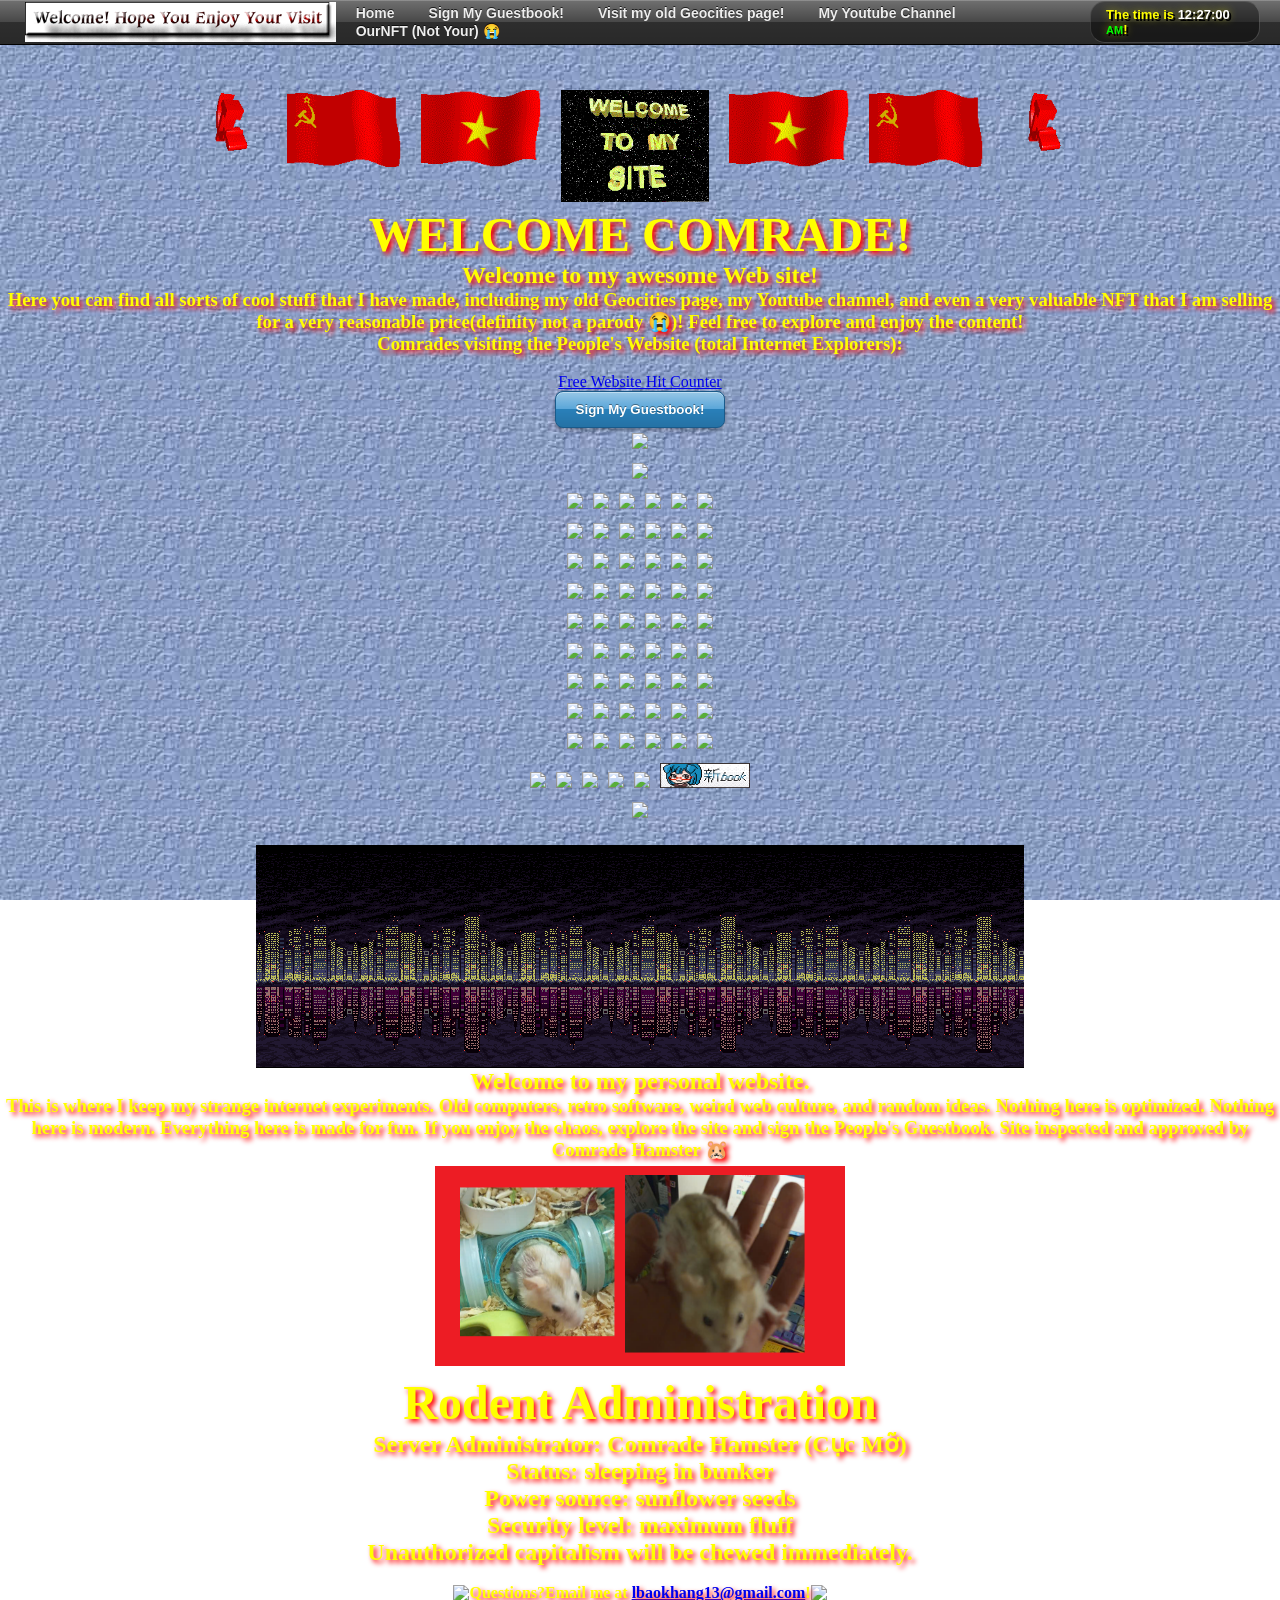
==== index.html @ 97dfca0b "Version 7.0" ====
<!doctype html>
<html lang="vi">
  <head>
    <meta charset="UTF-8" />
    <meta name="viewport" content="width=device-width, initial-scale=1.0" />
    <title>My Website!</title>
    <link rel="icon" href="favicon.ico" type="image/x-icon" />
    <link rel="shortcut icon" href="favicon.ico" type="image/x-icon" />
    <link rel="stylesheet" href="css/style.css" />
    <script src="css/script.js"></script>
  </head>

  <style>
    body {
      background-image: url("img/0000201-tile.jpg");
      background-repeat: repeat;
      background-attachment: fixed;
    }
  </style>
  <body>
    <header class="top-bar">
      <div class="logo">
        <img
          src="img/7MF2DEXI4TKCMVJL2MZNQSOT2VTOUU3M.gif"
          alt="Welcome to my site!"
          style="height: 40px; vertical-align: middle"
        />
      </div>

      <nav>
        <ul class="nav-list">
          <li><a href="#" class="nav-link">Home</a></li>
          <li><a href="website/guestbook.html" class="nav-link">Sign My Guestbook!</a></li>
          <li>
            <a href="https://kahng2000.neocities.org/" class="nav-link"
              >Visit my old Geocities page!</a
            >
          </li>
          <li><a href="#" class="nav-link">My Youtube Channel</a></li>
          <li>
            <a href="website/nft.html" class="nav-link">OurNFT (Not Your) 😭</a>
          </li>
        </ul>
      </nav>

      <div class="vintage-clock-container">
        The time is <span id="clock-text">00:00:00</span>!
      </div>
    </header>

    <div class="container">
      <img src="img/42DJYRD6DV3SHMJSWVEZPCYV6QBXU5A6.gif" height="63" />
      <img src="img/2Z6R5OS7DQG4C3SEJUNLKZTHROOJOEUG.gif" height="77" />
      <img src="img/gloriousvietnamflag.gif" height="77" />
      <img src="img/LXDXDHVBWF7RJHKIFJ5MXWZRMIZUZ47W.gif" height="112" />
      <img src="img/gloriousvietnamflag.gif" height="77" />
      <img src="img/2Z6R5OS7DQG4C3SEJUNLKZTHROOJOEUG.gif" height="77" />
      <img src="img/42DJYRD6DV3SHMJSWVEZPCYV6QBXU5A6.gif" height="63" />

      <br />
    </div>
    <center><h1 class="title">WELCOME COMRADE!</h1></center>
    <center>
      <h2>Welcome to my awesome Web site!</h2>
      <h3>
        Here you can find all sorts of cool stuff that I have made, including my
        old Geocities page, my Youtube channel, and even a very valuable NFT
        that I am selling for a very reasonable price(definity not a parody 😭)!
        Feel free to explore and enjoy the content!
      </h3>
      <div>
        <h3>
          Comrades visiting the People's Website (total Internet Explorers):
        </h3>
        <script
          type="text/javascript"
          src="https://counter.websiteout.com/js/22/9/0/0"
        ></script>
        <br />
        <a
          href="https://www.websiteout.net/counter.php"
          title="Free Website Hit Counter"
          >Free Website Hit Counter</a><br>
        <button class="glossy-button" onclick="location.href='website/guestbook.html'">Sign My Guestbook!</button>
      </div>
      <img src="https://michaelmjd.neocities.org/images/37.gif" /><br />
      <img
        src="https://michaelmjd.neocities.org/images/barraconstruction.gif"
      />

      <h3></h3>

      <img src="https://michaelmjd.neocities.org/images/98plusani.gif" /><img
        src="https://michaelmjd.neocities.org/images/0.gif"
      /><img
        src="https://michaelmjd.neocities.org/images/1001ffbutton.gif"
      /><img
        src="https://michaelmjd.neocities.org/images/1001freenewfontsbutton.gif"
      /><img src="https://michaelmjd.neocities.org/images/addchannel.gif" /><img
        src="https://michaelmjd.neocities.org/images/98plusani.gif"
      />

      <h3></h3>
      <img src="https://michaelmjd.neocities.org/images/button-7.gif" /><img
        src="https://michaelmjd.neocities.org/images/classic_compatible.gif"
      /><img
        src="https://michaelmjd.neocities.org/images/debian-powered.gif"
      /><img src="https://michaelmjd.neocities.org/images/ie_anim.gif" /><img
        src="https://michaelmjd.neocities.org/images/DesignedByMacintosh.gif"
      /><img src="https://michaelmjd.neocities.org/images/geocities_mirr.gif" />

      <h3></h3>

      <img src="https://michaelmjd.neocities.org/images/notepad2.gif" /><img
        src="https://michaelmjd.neocities.org/images/click_here.gif"
      /><img
        src="https://michaelmjd.neocities.org/images/clickhere_blue.gif"
      /><img
        src="https://michaelmjd.neocities.org/images/clickhere_red.gif"
      /><img src="https://michaelmjd.neocities.org/images/netscape2.gif" /><img
        src="https://michaelmjd.neocities.org/images/comdex4.gif"
      />
      <h3></h3>

      <img src="https://michaelmjd.neocities.org/images/comdex4.gif" /><img
        src="https://michaelmjd.neocities.org/images/getwmp7.gif"
      /><img src="https://michaelmjd.neocities.org/images/dell_88x31.gif" /><img
        src="https://michaelmjd.neocities.org/images/hotmail3.gif"
      /><img src="https://michaelmjd.neocities.org/images/ie_anim.gif" /><img
        src="https://michaelmjd.neocities.org/images/macos_mov.gif"
      />

      <h3></h3>

      <img src="https://michaelmjd.neocities.org/images/internet_now.gif" /><img
        src="https://michaelmjd.neocities.org/images/macintoshwks.gif"
      /><img src="https://michaelmjd.neocities.org/images/macos_mov.gif" /><img
        src="https://michaelmjd.neocities.org/images/macmade-blkwtbrdrspin.gif"
      /><img
        src="https://michaelmjd.neocities.org/images/macmade-blkwtbrdrspin.gif"
      /><img src="https://michaelmjd.neocities.org/images/macos_mov.gif" />

      <h3></h3>

      <img src="https://michaelmjd.neocities.org/images/98plusani.gif" /><img
        src="https://michaelmjd.neocities.org/images/0.gif"
      /><img
        src="https://michaelmjd.neocities.org/images/1001ffbutton.gif"
      /><img
        src="https://michaelmjd.neocities.org/images/1001freenewfontsbutton.gif"
      /><img src="https://michaelmjd.neocities.org/images/addchannel.gif" /><img
        src="https://michaelmjd.neocities.org/images/98plusani.gif"
      />

      <h3></h3>
      <img src="https://michaelmjd.neocities.org/images/button-7.gif" /><img
        src="https://michaelmjd.neocities.org/images/classic_compatible.gif"
      /><img
        src="https://michaelmjd.neocities.org/images/debian-powered.gif"
      /><img src="https://michaelmjd.neocities.org/images/ie_anim.gif" /><img
        src="https://michaelmjd.neocities.org/images/DesignedByMacintosh.gif"
      /><img src="https://michaelmjd.neocities.org/images/geocities_mirr.gif" />

      <h3></h3>

      <img src="https://michaelmjd.neocities.org/images/notepad2.gif" /><img
        src="https://michaelmjd.neocities.org/images/click_here.gif"
      /><img
        src="https://michaelmjd.neocities.org/images/clickhere_blue.gif"
      /><img
        src="https://michaelmjd.neocities.org/images/clickhere_red.gif"
      /><img src="https://michaelmjd.neocities.org/images/netscape2.gif" /><img
        src="https://michaelmjd.neocities.org/images/comdex4.gif"
      />
      <h3></h3>

      <img src="https://michaelmjd.neocities.org/images/comdex4.gif" /><img
        src="https://michaelmjd.neocities.org/images/getwmp7.gif"
      /><img src="https://michaelmjd.neocities.org/images/dell_88x31.gif" /><img
        src="https://michaelmjd.neocities.org/images/hotmail3.gif"
      /><img src="https://michaelmjd.neocities.org/images/ie_anim.gif" /><img
        src="https://michaelmjd.neocities.org/images/macos_mov.gif"
      />

      <h3></h3>

      <img src="https://michaelmjd.neocities.org/images/internet_now.gif" /><img
        src="https://michaelmjd.neocities.org/images/macintoshwks.gif"
      /><img src="https://michaelmjd.neocities.org/images/macos_mov.gif" /><img
        src="https://michaelmjd.neocities.org/images/macmade-blkwtbrdrspin.gif"
      /><img
        src="https://michaelmjd.neocities.org/images/macmade-blkwtbrdrspin.gif"
      /><button onclick="window.open('https://atabook.org','_blank')" style="border:none;background:none;cursor:pointer;">
        <img src="img/capitalistservicebutton.gif" height="25" style="width:90px">
        </button>

      <h3></h3>

      <img
        src="https://michaelmjd.neocities.org/images/barraconstruction.gif"
      />
      <br />
      <table
        cellspacing="0"
        cellpadding="0"
        border="0"
        style="border-collapse: collapse"
      >
        <tr>
          <td style="padding: 0; margin: 0">
            <img
              src="img/K3QC5HKUYNGPBM2EIMEC6SLC6SHSWGFV.gif"
              style="
                margin: 0;
                padding: 0;
                border: 0;
                vertical-align: bottom;
                display: block;
              "
            />
          </td>
          <td style="padding: 0; margin: 0">
            <img
              src="img/K3QC5HKUYNGPBM2EIMEC6SLC6SHSWGFV.gif"
              style="
                margin: 0;
                padding: 0;
                border: 0;
                vertical-align: bottom;
                display: block;
              "
            />
          </td>
          <td style="padding: 0; margin: 0">
            <img
              src="img/K3QC5HKUYNGPBM2EIMEC6SLC6SHSWGFV.gif"
              style="
                margin: 0;
                padding: 0;
                border: 0;
                vertical-align: bottom;
                display: block;
              "
            />
          </td>
          <br />
        </tr>
      </table>

      <h2>Welcome to my personal website.</h2>
      <h3>

        This is where I keep my strange internet experiments.
        Old computers, retro software, weird web culture, and random ideas.

        Nothing here is optimized.
        Nothing here is modern.
        Everything here is made for fun.

        If you enjoy the chaos, explore the site and sign the People's Guestbook.

        Site inspected and approved by Comrade Hamster 🐹</h3>
        
        <img src="img/hamster.png" height="200" />

        <h1> Rodent Administration</h1>

        <h2>
        Server Administrator: Comrade Hamster (Cục Mỡ)
        </h2>

        <h2>
        Status: sleeping in bunker<br>
        Power source: sunflower seeds<br>
        Security level: maximum fluff
        </h2>

        <h2>
        Unauthorized capitalism will be chewed immediately.
        </h2>
      <table
        cellspacing="0"
        cellpadding="0"
        border="0"
        style="border-collapse: collapse"
      >
        <tr>
          <td style="padding: 0; margin: 0">
            <img
              src="https://michaelmjd.neocities.org/images/2.gif"
              style="
                margin: 0;
                padding: 0;
                border: 0;
                vertical-align: bottom;
                display: block;
              "
            />
          </td>
          <td style="padding: 0; margin: 0">
            <h4
              style="
                margin: 0;
                padding: 0;
                border: 0;
                vertical-align: bottom;
                display: block;
              "
            >
              Questions?Email me at
              <a href="mailto:lbaokhang13@gmail.com">lbaokhang13@gmail.com</a>!
            </h4>
          </td>
          <td style="padding: 0; margin: 0">
            <img
              src="https://michaelmjd.neocities.org/images/2.gif"
              style="
                margin: 0;
                padding: 0;
                border: 0;
                vertical-align: bottom;
                display: block;
              "
            />
          </td>
          <br />
        </tr>
      </table>
    </center>
  </body>
</html>
---- css/style.css ----
* {
  margin: 0;
  padding: 0;
  box-sizing: border-box;
}

ul {
  list-style: none;
}

li {
  display: inline-block; 
}
.top-bar {
  display: flex;
  justify-content: space-between; /* Đẩy Logo sang trái, cụm menu + đồng hồ + nút sang phải */
  align-items: center;
  padding: 0 20px;

  background-color: #333;
  

  background-image: linear-gradient(
    to bottom, 
    rgba(255, 255, 255, 0.3) 0%,  
    rgba(255, 255, 255, 0.1) 50%, 
    rgba(0, 0, 0, 0.1) 50%,       
    rgba(0, 0, 0, 0.2) 100%
  );

  border-bottom: 1px solid #000;
  box-shadow: inset 0 1px 0 rgba(255, 255, 255, 0.2); 
  
  height: 45px;
  display: flex;
  align-items: center;
  padding: 0 20px;
}

.nav-link {
  color: #eee;
  text-decoration: none;
  font-family: "Helvetica Neue", Helvetica, Arial, sans-serif;
  font-size: 14px;
  font-weight: bold;
  padding: 0 15px;

  text-shadow: 0 -1px 0 rgba(0, 0, 0, 0.7); 
}


.nav-link:hover {
  background: rgba(255, 255, 255, 0.1);
  border-radius: 4px;
  color: #fff;
}
.nav-right-group {
  display: flex;
  align-items: center;
  gap: 20px; /* Khoảng cách giữa menu, đồng hồ và nút */
}
.logo-text {
  color: #ffffff;
  text-decoration: none;
  font-family: "Trebuchet MS", Helvetica, sans-serif; 
  font-size: 20px; 
  font-weight: bold;
  padding: 0 20px;
  

  text-shadow: 0 1px 2px rgba(0, 0, 0, 0.8), 0 0 5px rgba(255, 255, 255, 0.2);

  display: flex;
  align-items: center;
}



/* Button */

.glossy-button {

  background-color: #2e8ece;
  

  background-image: linear-gradient(
    to bottom, 
    rgba(255, 255, 255, 0.5) 0%,  
    rgba(255, 255, 255, 0.2) 50%, 
    rgba(0, 0, 0, 0.1) 50%,       
    rgba(0, 0, 0, 0.2) 100%        
  );


  border-radius: 8px;
  border: 1px solid #1a5a8a;
  

  box-shadow: 
    inset 0 1px 0 rgba(255, 255, 255, 0.4), 
    0 2px 4px rgba(0, 0, 0, 0.3);           


  color: white;
  font-weight: bold;
  text-shadow: 0 -1px 0 rgba(0, 0, 0, 0.4); 
  padding: 10px 20px;
  cursor: pointer;
}

.glossy-button:hover {
  background-color: #3ca0e6;
  filter: brightness(1.1);
}



.vintage-clock-container {
  color: #ffff00; 
  font-family: Verdana, Geneva, sans-serif;
  font-size: 13px;
  font-weight: bold;
  padding: 5px 15px;
  
 
  text-shadow: 2px 2px 0px #000, 0 0 8px rgba(255, 255, 0, 0.6);
  
  background: rgba(0, 0, 0, 0.4);
  border-radius: 15px; 
  border: 1px inset rgba(255, 255, 255, 0.2);
  display: inline-block;
}

#clock-text {
  color: #ffffff; 
}



/* Welcome to my site text */

.container {
    margin-top: 40px;
    display: flex;
    flex-wrap: wrap;
    justify-content: center;
    gap: 10px;
}

img {
    display: inline-block;
    margin: 5px;
}

h1 {
    font-size: 48px;
    color: yellow;
    text-shadow: 3px 3px 5px red;
}

h2, h3, h4, h5, h6 {
  color: yellow;
  text-shadow: 3px 3px 5px red;
}

p {
  color: #ffd800;
  text-shadow: 1px 1px 0 #ff0000;
  font-size: 14px;
  line-height: 1.5;
}
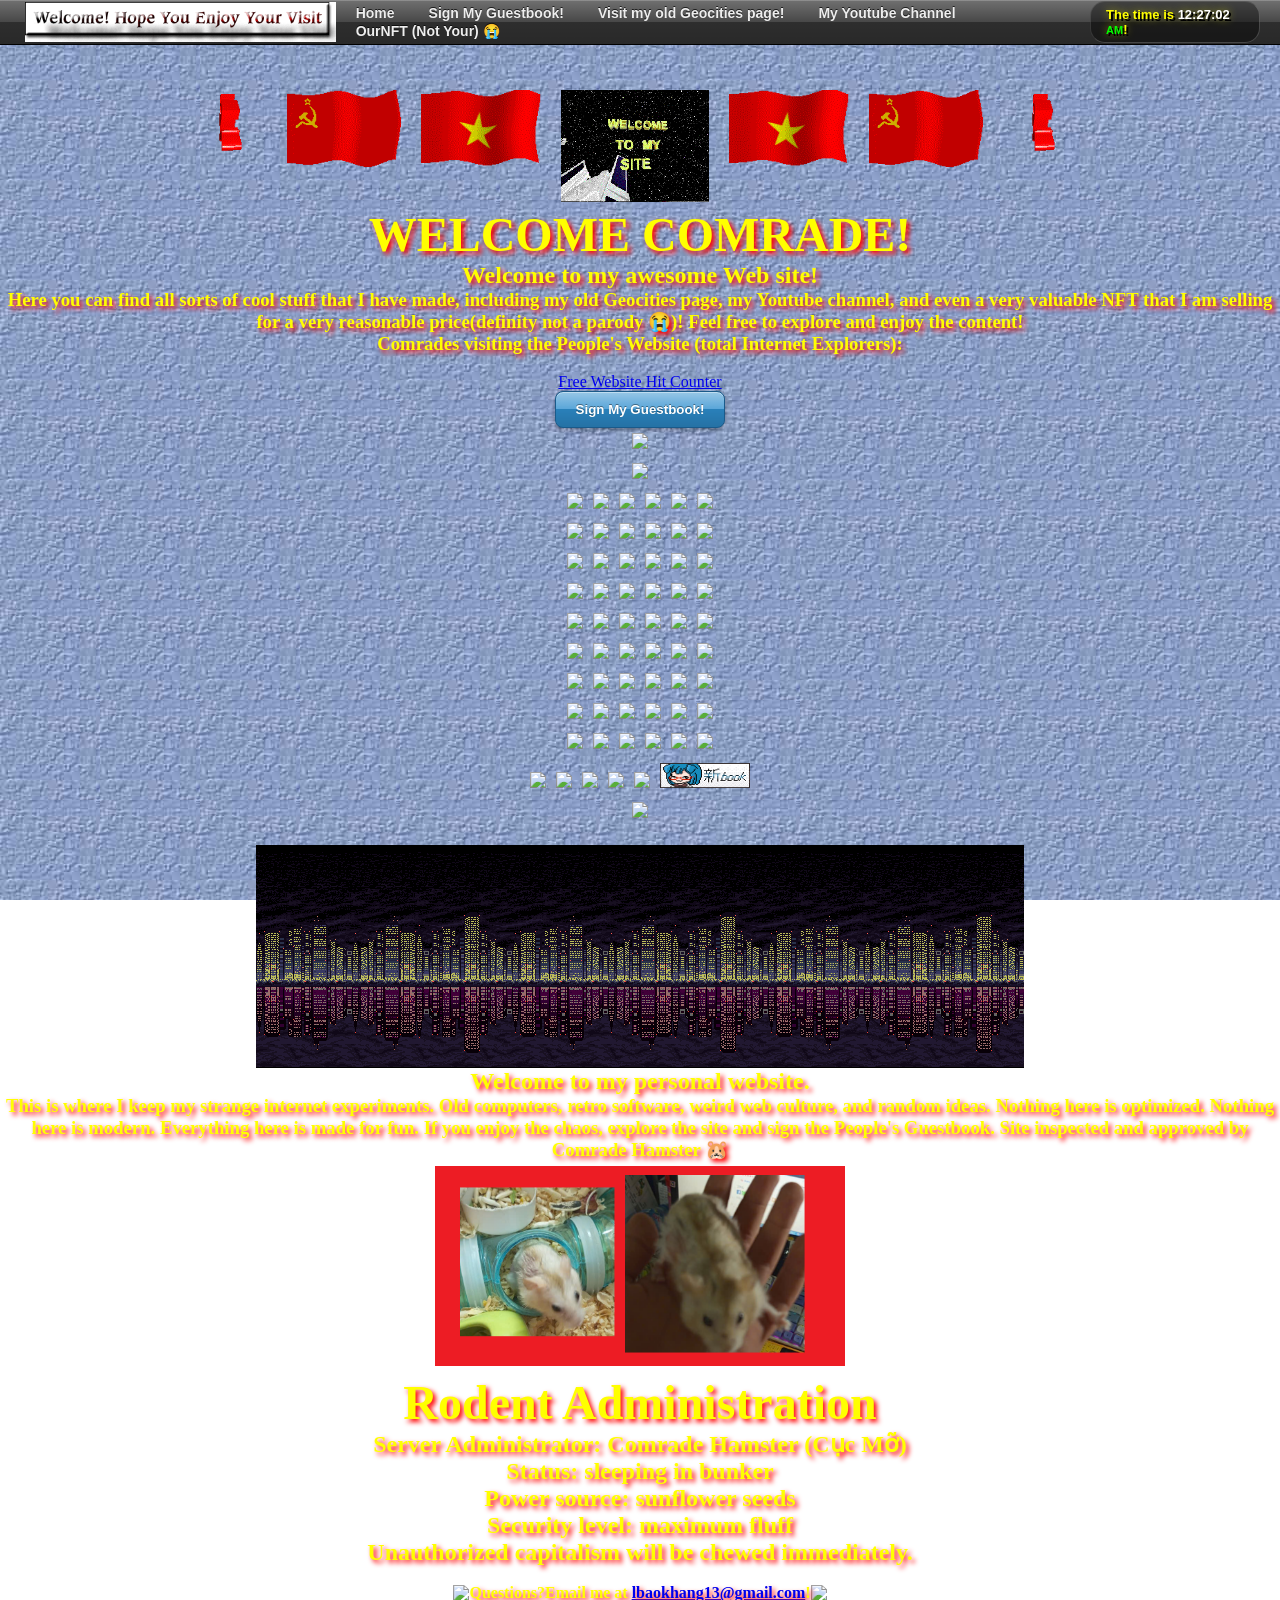
==== commit 2e26cb0a: "Version 8.0" ====
--- a/index.html
+++ b/index.html
@@ -36,7 +36,7 @@
               >Visit my old Geocities page!</a
             >
           </li>
-          <li><a href="#" class="nav-link">My Youtube Channel</a></li>
+          <li><a href="website/youtube.html" class="nav-link">My Youtube Channel</a></li>
           <li>
             <a href="website/nft.html" class="nav-link">OurNFT (Not Your) 😭</a>
           </li>
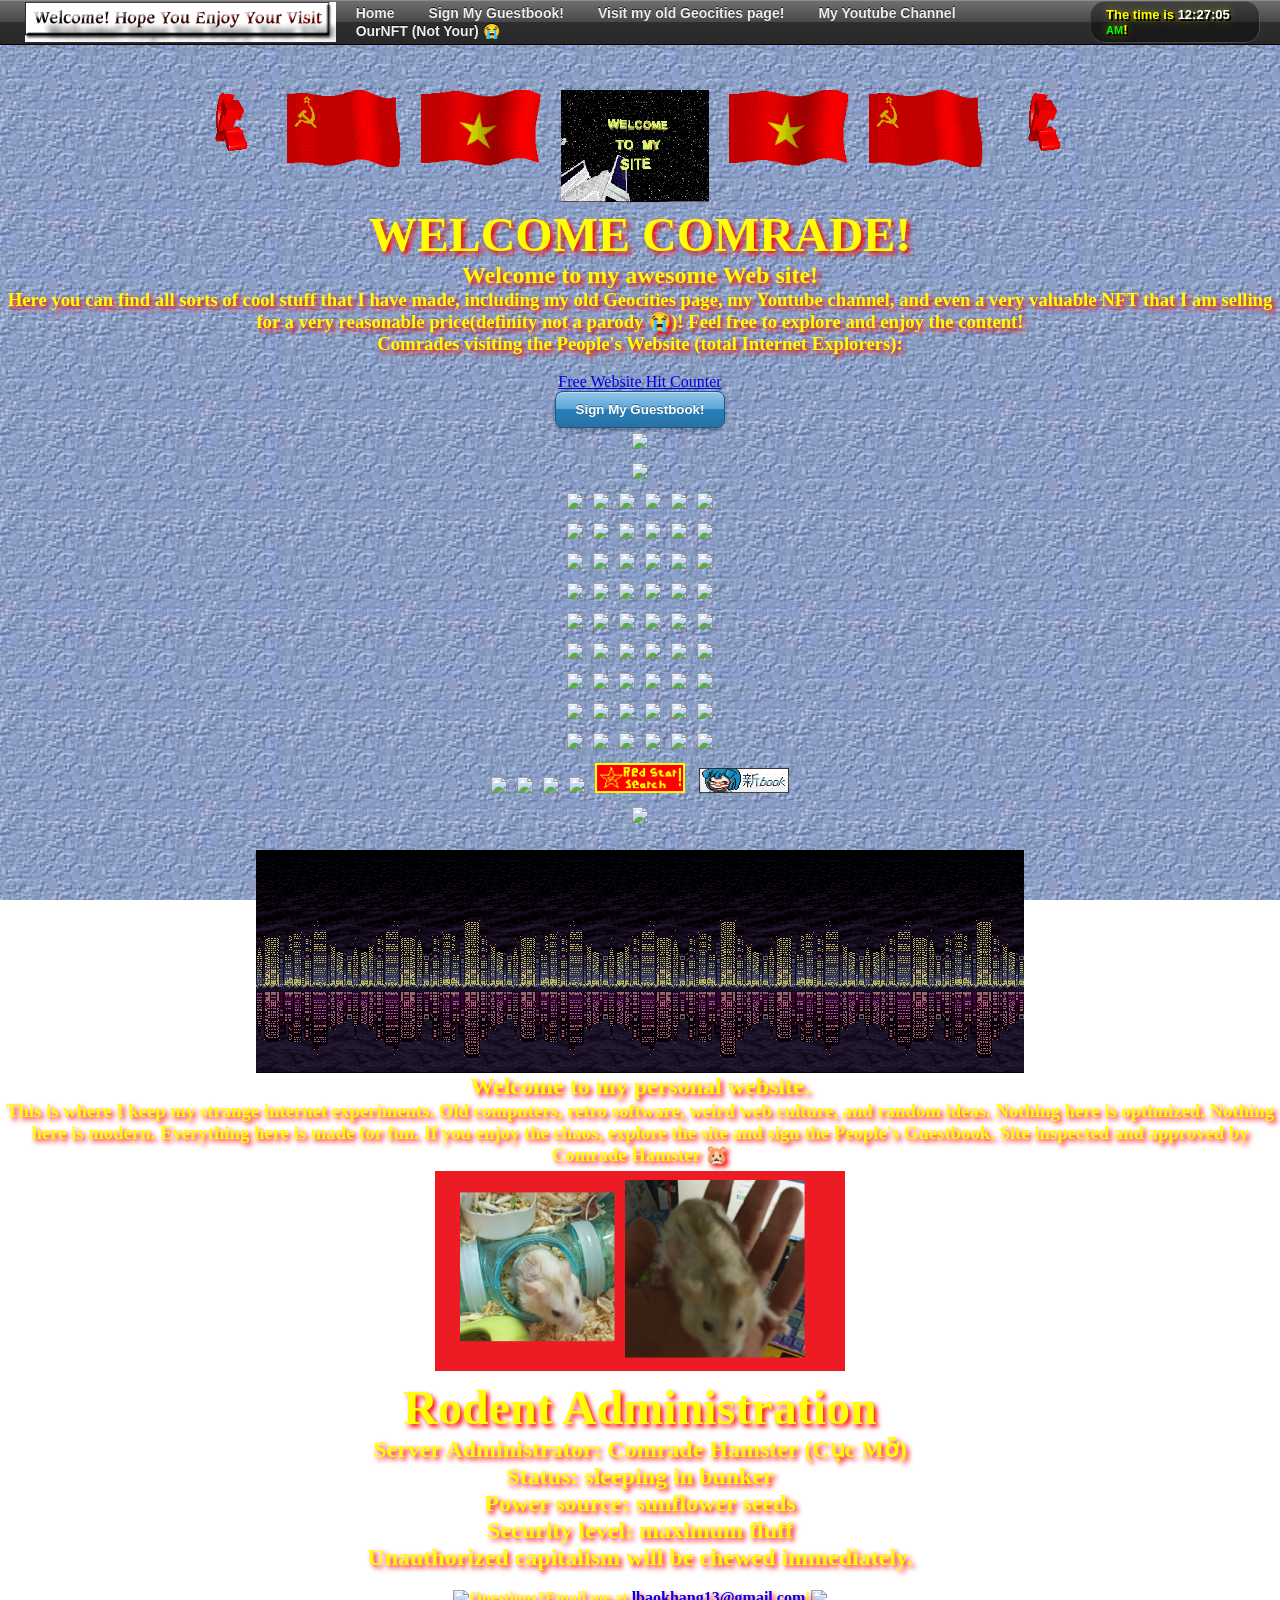
==== commit 7f919cfd: "Version 9.0" ====
--- a/index.html
+++ b/index.html
@@ -188,9 +188,10 @@
         src="https://michaelmjd.neocities.org/images/macintoshwks.gif"
       /><img src="https://michaelmjd.neocities.org/images/macos_mov.gif" /><img
         src="https://michaelmjd.neocities.org/images/macmade-blkwtbrdrspin.gif"
-      /><img
-        src="https://michaelmjd.neocities.org/images/macmade-blkwtbrdrspin.gif"
-      /><button onclick="window.open('https://atabook.org','_blank')" style="border:none;background:none;cursor:pointer;">
+      /><button onclick="window.open('https://khanglabao.github.io/Red-Star-Search/index.html','_blank')" style="border:none;background:none;cursor:pointer;">
+        <img src="img/badge.png" height="30" style="width:90px">
+        </button>
+        <button onclick="window.open('https://atabook.org','_blank')" style="border:none;background:none;cursor:pointer;">
         <img src="img/capitalistservicebutton.gif" height="25" style="width:90px">
         </button>
 
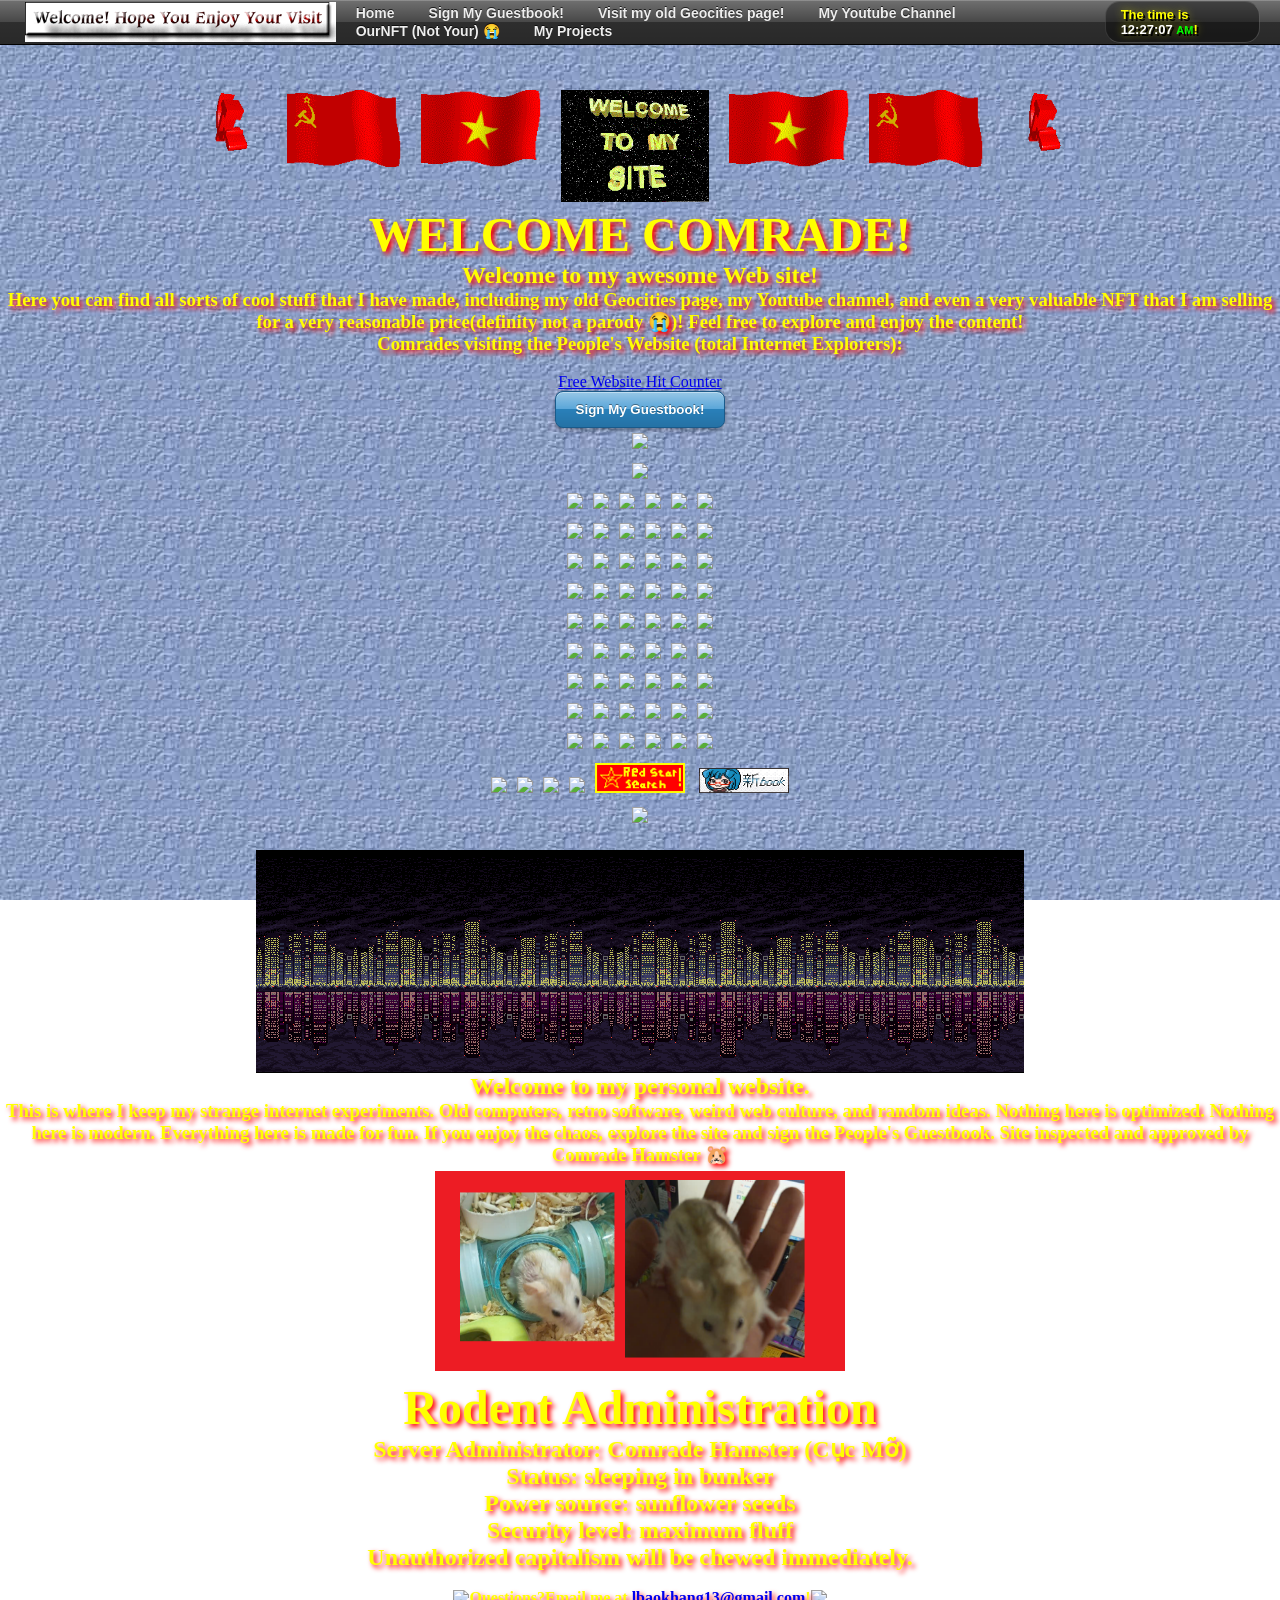
==== commit 5b1443f3: "Version 10.0" ====
--- a/index.html
+++ b/index.html
@@ -39,6 +39,9 @@
           <li><a href="website/youtube.html" class="nav-link">My Youtube Channel</a></li>
           <li>
             <a href="website/nft.html" class="nav-link">OurNFT (Not Your) 😭</a>
+          </li>
+          <li>
+            <a href="website/projects.html" class="nav-link">My Projects</a>
           </li>
         </ul>
       </nav>
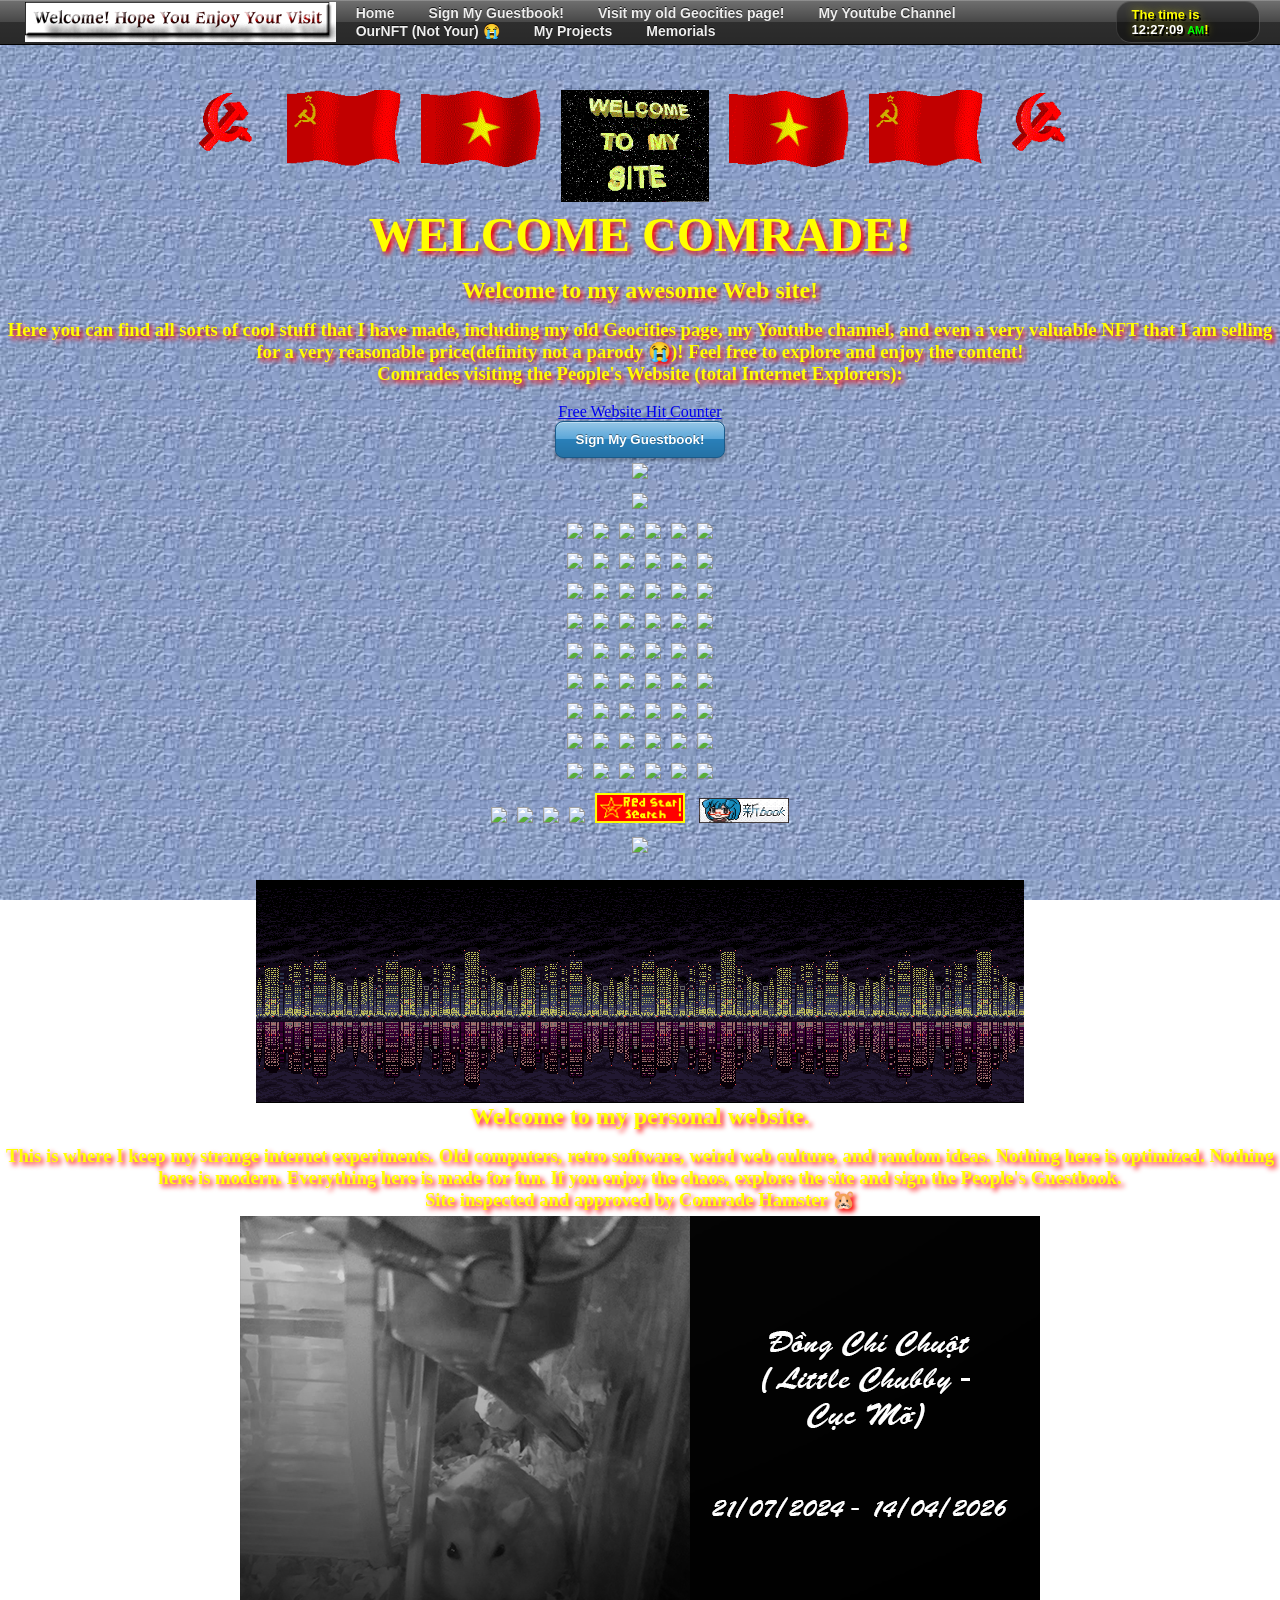
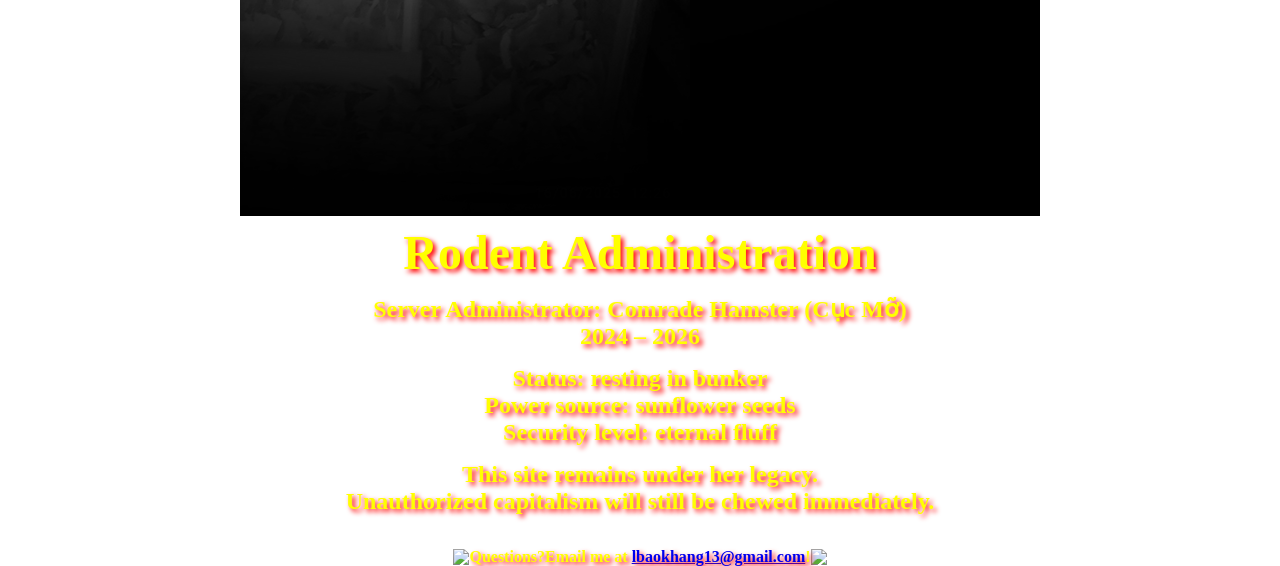
==== commit ff140041: "Version 12.0" ====
--- a/index.html
+++ b/index.html
@@ -42,6 +42,9 @@
           </li>
           <li>
             <a href="website/projects.html" class="nav-link">My Projects</a>
+          </li>
+          <li>
+            <a href="website/memorial.html" class="nav-link">Memorials</a>
           </li>
         </ul>
       </nav>
@@ -263,25 +266,27 @@
 
         If you enjoy the chaos, explore the site and sign the People's Guestbook.
 
-        Site inspected and approved by Comrade Hamster 🐹</h3>
-        
-        <img src="img/hamster.png" height="200" />
-
-        <h1> Rodent Administration</h1>
-
-        <h2>
-        Server Administrator: Comrade Hamster (Cục Mỡ)
-        </h2>
-
-        <h2>
-        Status: sleeping in bunker<br>
-        Power source: sunflower seeds<br>
-        Security level: maximum fluff
-        </h2>
-
-        <h2>
-        Unauthorized capitalism will be chewed immediately.
-        </h2>
+      <h3>Site inspected and approved by Comrade Hamster 🐹</h3>  
+
+      <img src="img/Dong_chi_chuot.png" />
+
+      <h1>Rodent Administration</h1>  
+
+      <h2>
+      Server Administrator: Comrade Hamster (Cục Mỡ)<br>
+      2024 – 2026
+      </h2>  
+
+      <h2>
+      Status: resting in bunker<br>
+      Power source: sunflower seeds<br>
+      Security level: eternal fluff
+      </h2>  
+
+      <h2>
+      This site remains under her legacy.<br>
+      Unauthorized capitalism will still be chewed immediately.
+      </h2>
       <table
         cellspacing="0"
         cellpadding="0"
--- a/css/style.css
+++ b/css/style.css
@@ -169,4 +169,24 @@
   text-shadow: 1px 1px 0 #ff0000;
   font-size: 14px;
   line-height: 1.5;
-}+}
+
+.rectangle-container {
+    width: 80%; /* Adjust width as needed */
+    max-width: 500px; /* Optional: set a maximum width */
+    margin: 50px auto; /* Centers the rectangle horizontally */
+    padding: 20px; /* Space between the border and the text inside */
+    border: 2px solid #ffee00e5; /* Creates the rectangle border */
+    background-color: rgb( 51, 0, 0); /* Optional: background color */
+    box-shadow: 0 4px 8px rgba(0, 0, 0, 0.1); /* Optional: adds a subtle shadow */
+}
+
+/* Optional: additional general styling for the text to ensure it looks good */
+/* If your h1, h2, and p are already fully styled, you can omit these. */
+h1, h2, p {
+    margin-bottom: 15px; /* Adds space between elements */
+}
+
+p:last-child, h2:last-child {
+    margin-bottom: 0; /* Removes extra space from the last element inside the container */
+}
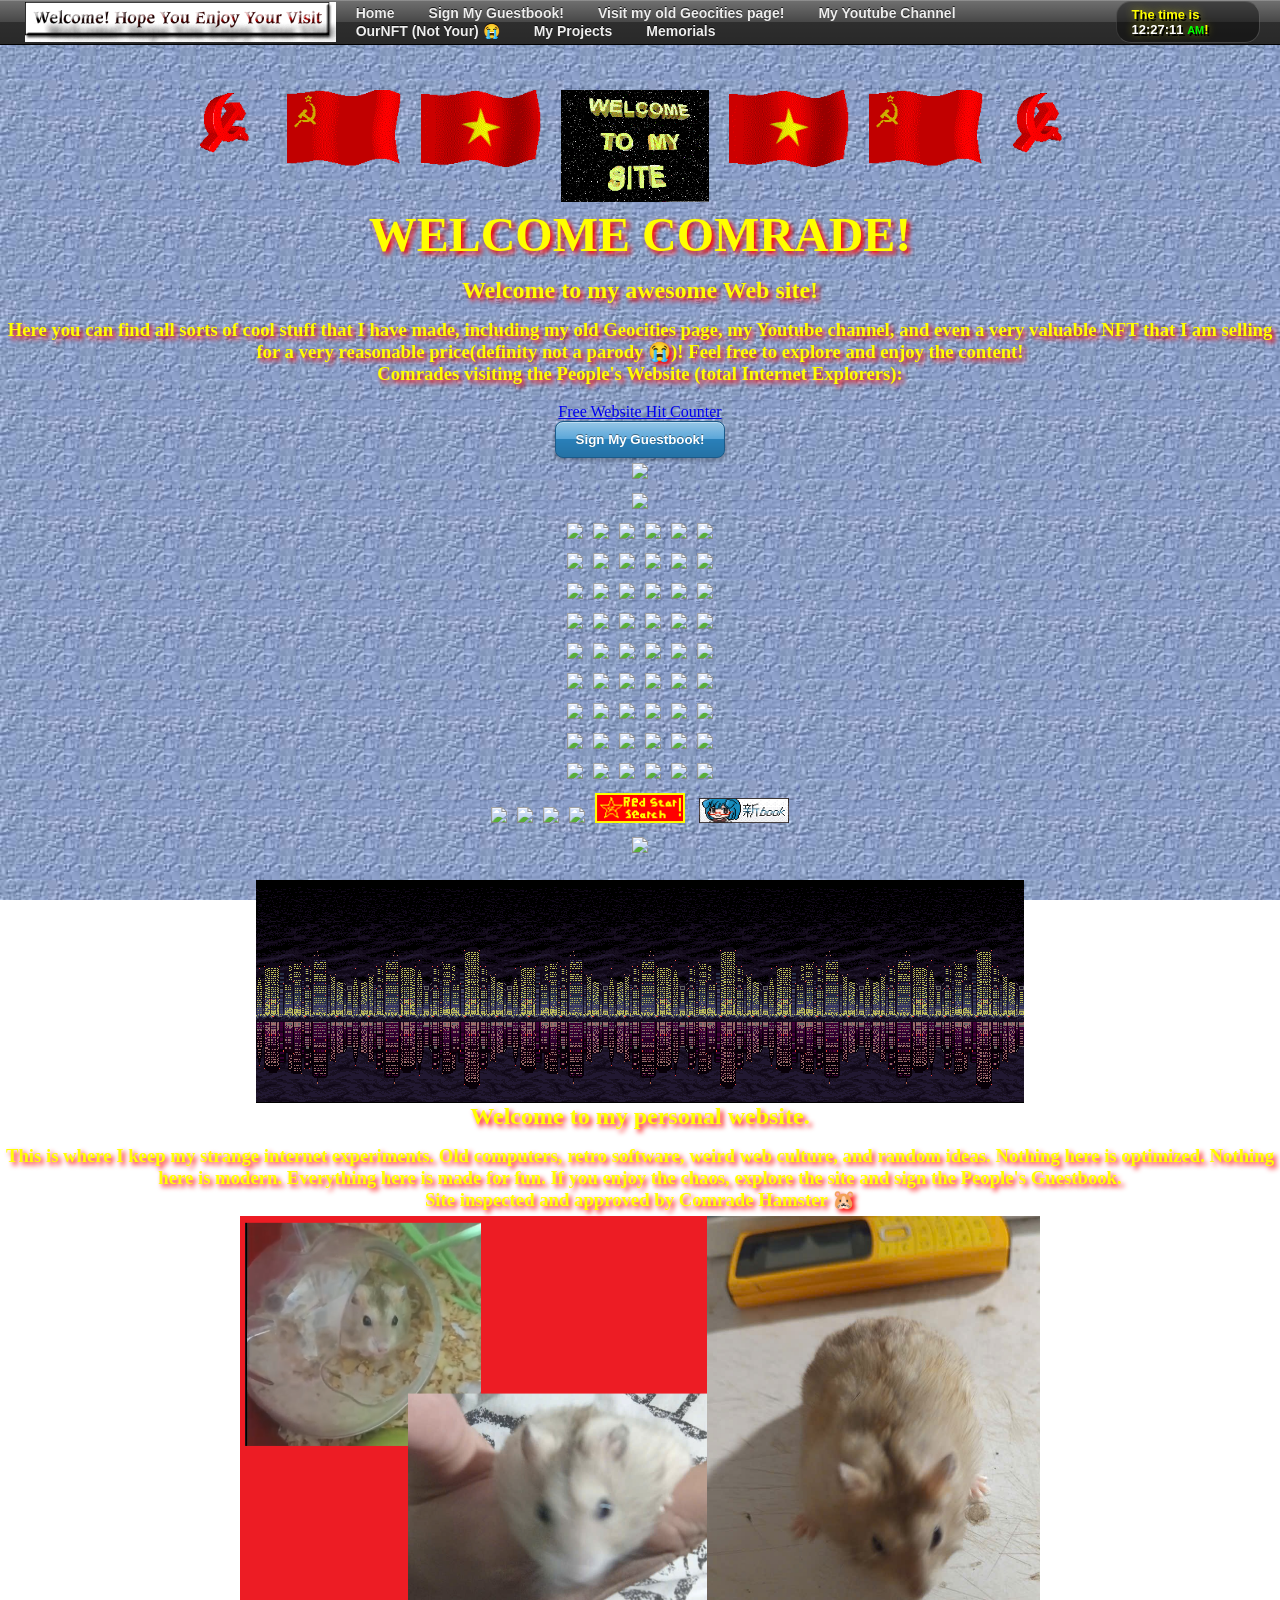
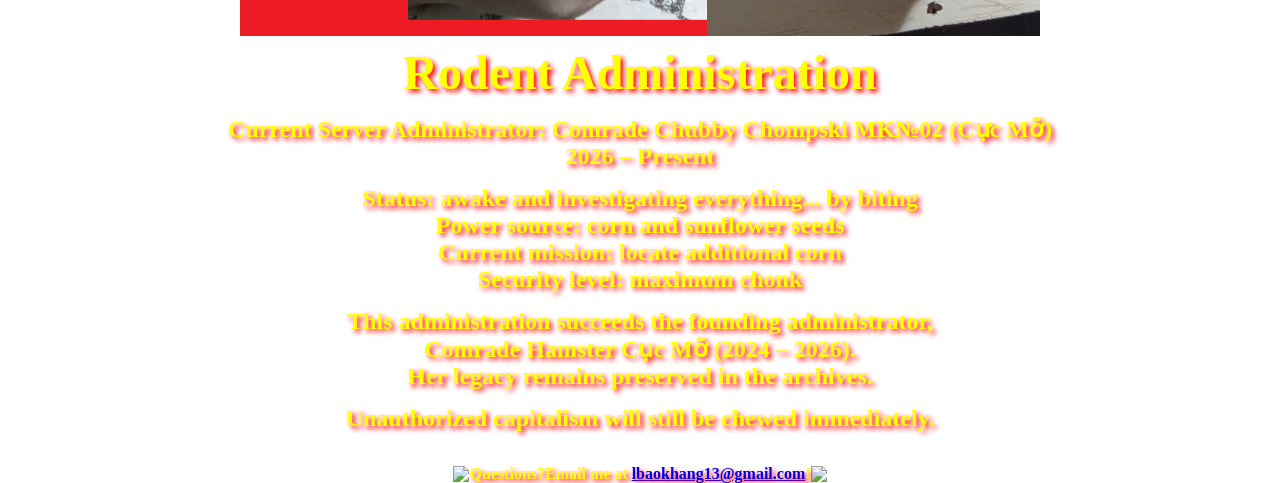
==== commit df2af296: "Version 13.0" ====
--- a/index.html
+++ b/index.html
@@ -266,27 +266,33 @@
 
         If you enjoy the chaos, explore the site and sign the People's Guestbook.
 
-      <h3>Site inspected and approved by Comrade Hamster 🐹</h3>  
-
-      <img src="img/Dong_chi_chuot.png" />
-
-      <h1>Rodent Administration</h1>  
-
-      <h2>
-      Server Administrator: Comrade Hamster (Cục Mỡ)<br>
-      2024 – 2026
-      </h2>  
-
-      <h2>
-      Status: resting in bunker<br>
-      Power source: sunflower seeds<br>
-      Security level: eternal fluff
-      </h2>  
-
-      <h2>
-      This site remains under her legacy.<br>
-      Unauthorized capitalism will still be chewed immediately.
-      </h2>
+     <h3>Site inspected and approved by Comrade Hamster 🐹</h3>
+
+<img src="img/hamster2.png" style="width:800px;" />
+
+<h1>Rodent Administration</h1>
+
+<h2>
+Current Server Administrator: Comrade Chubby Chompski MK№02 (Cực Mỡ)<br>
+2026 – Present
+</h2>
+
+<h2>
+Status: awake and investigating everything... by biting<br>
+Power source: corn and sunflower seeds<br>
+Current mission: locate additional corn<br>
+Security level: maximum chonk
+</h2>
+
+<h2>
+This administration succeeds the founding administrator,<br>
+Comrade Hamster Cục Mỡ (2024 – 2026).<br>
+Her legacy remains preserved in the archives.
+</h2>
+
+<h2>
+Unauthorized capitalism will still be chewed immediately.
+</h2>
       <table
         cellspacing="0"
         cellpadding="0"
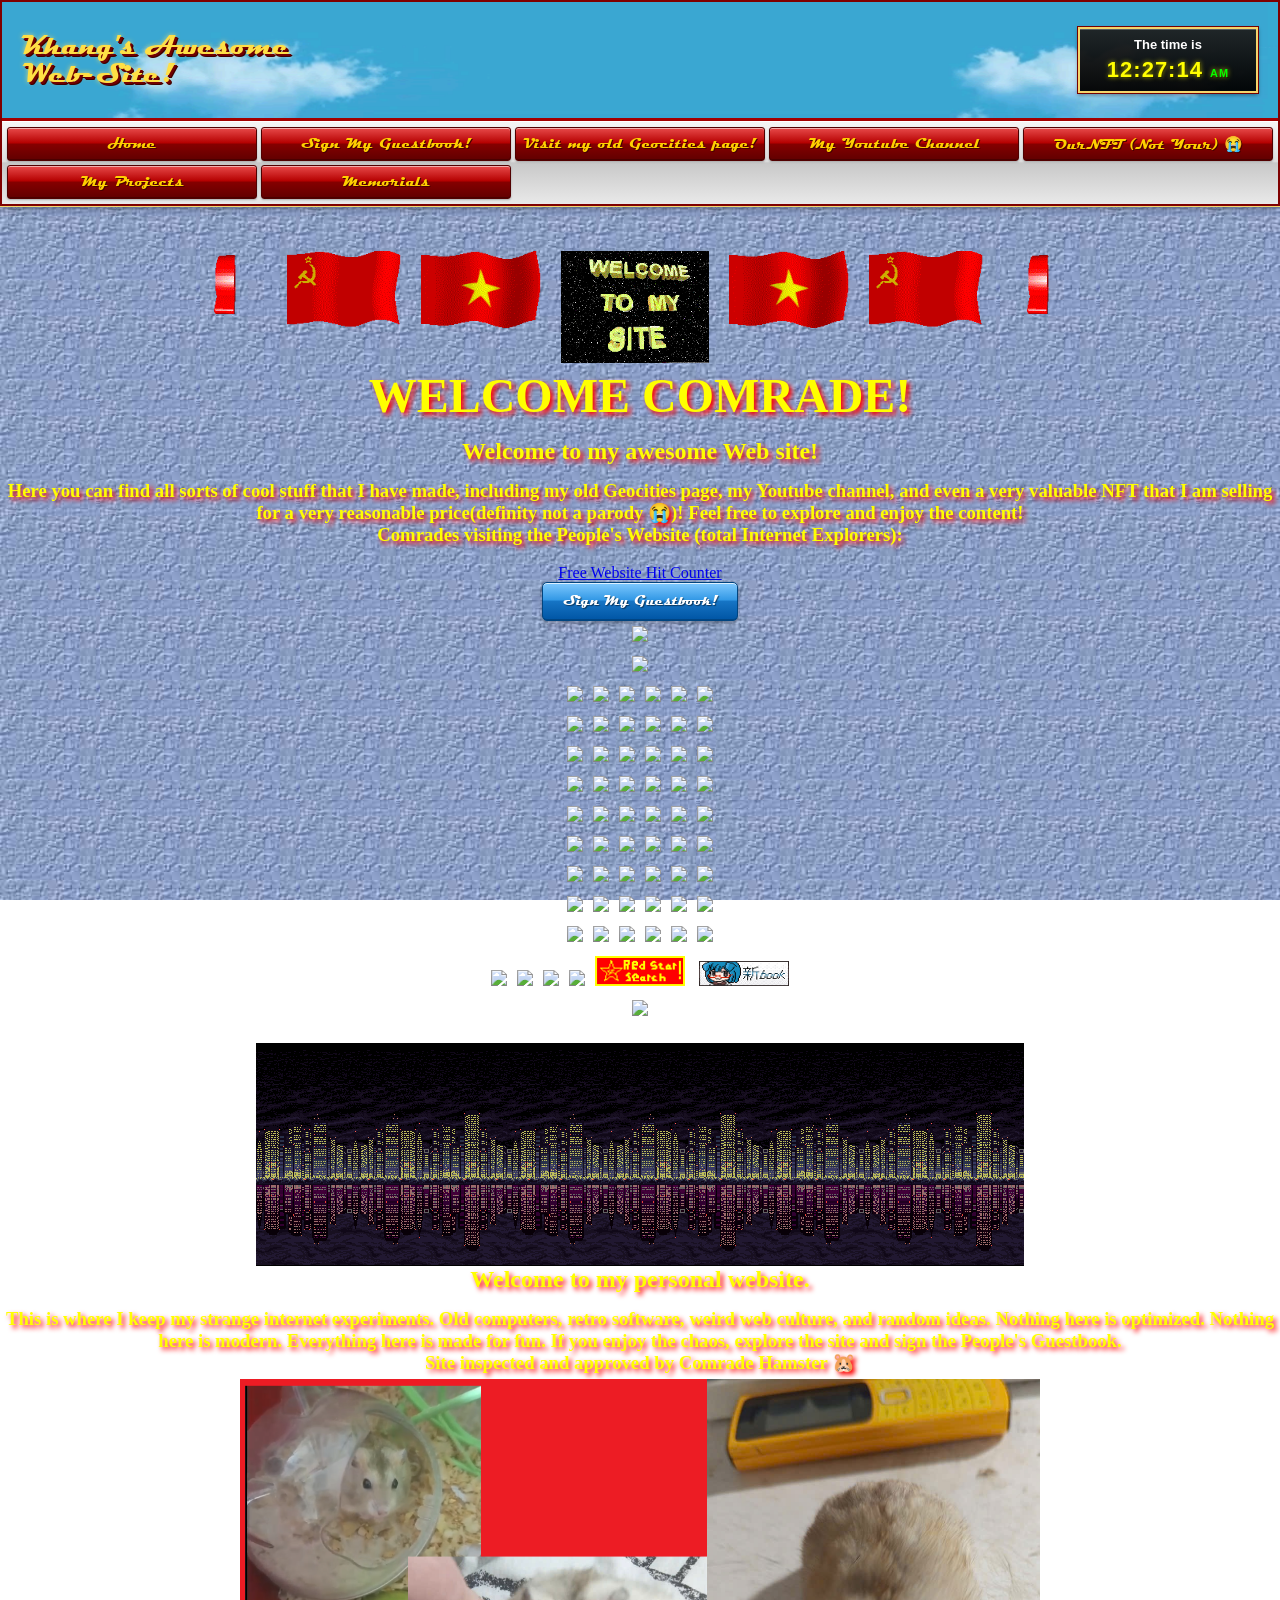
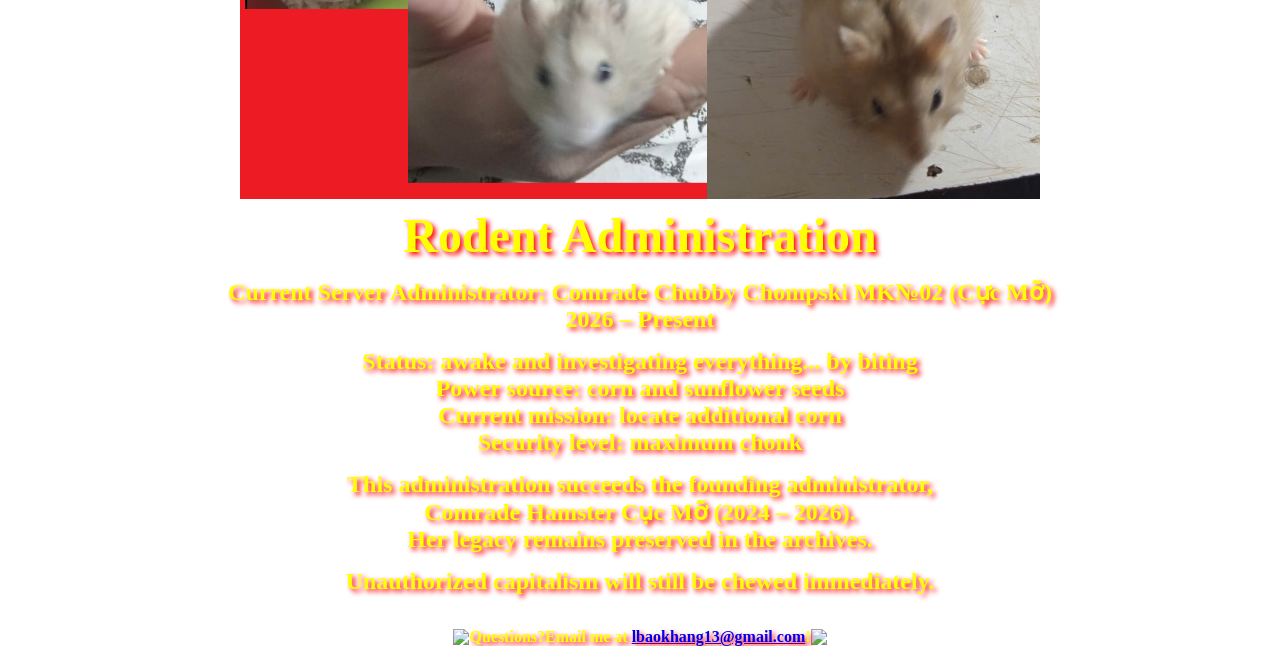
==== commit 694dfc5a: "Version 20.0" ====
--- a/index.html
+++ b/index.html
@@ -18,41 +18,80 @@
     }
   </style>
   <body>
-    <header class="top-bar">
-      <div class="logo">
-        <img
-          src="img/7MF2DEXI4TKCMVJL2MZNQSOT2VTOUU3M.gif"
-          alt="Welcome to my site!"
-          style="height: 40px; vertical-align: middle"
-        />
-      </div>
-
-      <nav>
-        <ul class="nav-list">
-          <li><a href="#" class="nav-link">Home</a></li>
-          <li><a href="website/guestbook.html" class="nav-link">Sign My Guestbook!</a></li>
-          <li>
-            <a href="https://kahng2000.neocities.org/" class="nav-link"
-              >Visit my old Geocities page!</a
-            >
-          </li>
-          <li><a href="website/youtube.html" class="nav-link">My Youtube Channel</a></li>
-          <li>
-            <a href="website/nft.html" class="nav-link">OurNFT (Not Your) 😭</a>
-          </li>
-          <li>
-            <a href="website/projects.html" class="nav-link">My Projects</a>
-          </li>
-          <li>
-            <a href="website/memorial.html" class="nav-link">Memorials</a>
-          </li>
-        </ul>
-      </nav>
-
-      <div class="vintage-clock-container">
-        The time is <span id="clock-text">00:00:00</span>!
-      </div>
-    </header>
+<header class="top-bar">
+  <!-- Upper header: title and clock -->
+  <div class="header-main">
+
+
+<div class="logo">
+
+
+  <a href="index.html" class="logo-text">
+    Khang's Awesome<br />
+    Web-Site!
+  </a>
+</div>
+
+<div class="vintage-clock-container">
+  <div class="clock-label">The time is</div>
+  <span id="clock-text">00:00:00</span>
+</div>
+
+
+  </div>
+
+  <!-- Five-column navigation -->
+
+  <nav class="header-navigation" aria-label="Main navigation">
+    <ul class="nav-list">
+
+
+  <li>
+    <a href="#" class="nav-link">Home</a>
+  </li>
+
+  <li>
+    <a href="website/guestbook.html" class="nav-link">
+      Sign My Guestbook!
+    </a>
+  </li>
+
+  <li>
+    <a href="https://kahng2000.neocities.org/" class="nav-link">
+      Visit my old Geocities page!
+    </a>
+  </li>
+
+  <li>
+    <a href="website/youtube.html" class="nav-link">
+      My Youtube Channel
+    </a>
+  </li>
+
+  <li>
+    <a href="website/nft.html" class="nav-link">
+      OurNFT (Not Your) 😭
+    </a>
+  </li>
+
+  <li>
+    <a href="website/projects.html" class="nav-link">
+      My Projects
+    </a>
+  </li>
+
+  <li>
+    <a href="website/memorial.html" class="nav-link">
+      Memorials
+    </a>
+  </li>
+
+</ul>
+
+
+  </nav>
+</header>
+
 
     <div class="container">
       <img src="img/42DJYRD6DV3SHMJSWVEZPCYV6QBXU5A6.gif" height="63" />
--- a/css/style.css
+++ b/css/style.css
@@ -1,4 +1,3 @@
-
 * {
   margin: 0;
   padding: 0;
@@ -10,156 +9,241 @@
 }
 
 li {
-  display: inline-block; 
-}
+  display: inline-block;
+}
+@font-face {
+  font-family: "Magneto";
+  src: url("/fonts/Magneto-Bold.woff2") format("woff2");
+  font-weight: bold;
+  font-style: normal;
+  font-display: swap;
+} /* ========================================= SOVIET CLOUD HEADER — FULL WIDTH ========================================= */
 .top-bar {
+  width: 100%;
+  max-width: none;
+  margin: 0;
+  box-sizing: border-box;
+  border: 2px solid #7f0000;
+  background: #d9eaff;
+  box-shadow:
+    0 0 0 1px #f5d76e,
+    0 3px 8px rgba(0, 0, 0, 0.35);
+  overflow: hidden;
+} /* ========================================= SKY BACKGROUND / TOP SECTION ========================================= */
+.header-main {
+  min-height: 119px;
+  width: 100%;
+  box-sizing: border-box;
   display: flex;
-  justify-content: space-between; /* Đẩy Logo sang trái, cụm menu + đồng hồ + nút sang phải */
+  justify-content: space-between;
   align-items: center;
-  padding: 0 20px;
-
-  background-color: #333;
-  
-
-  background-image: linear-gradient(
-    to bottom, 
-    rgba(255, 255, 255, 0.3) 0%,  
-    rgba(255, 255, 255, 0.1) 50%, 
-    rgba(0, 0, 0, 0.1) 50%,       
-    rgba(0, 0, 0, 0.2) 100%
-  );
-
-  border-bottom: 1px solid #000;
-  box-shadow: inset 0 1px 0 rgba(255, 255, 255, 0.2); 
-  
-  height: 45px;
+  gap: 16px;
+  padding: 10px 20px;
+  background-color: #83b9ed;
+  background-image: url("/img/sky.gif");
+  background-position: center;
+  background-repeat: no-repeat;
+  background-size: 100% 100%;
+  border-bottom: 3px solid #a40000;
+} /* ========================================= LEFT: SITE TITLE ========================================= */
+.logo {
   display: flex;
   align-items: center;
-  padding: 0 20px;
-}
-
+  gap: 12px;
+  min-width: 0;
+}
+.logo-image {
+  height: 40px;
+  width: auto;
+  flex-shrink: 0;
+  vertical-align: middle;
+}
+.logo-text {
+  display: inline-block;
+  color: #ffdf45;
+  font-family: "Magneto", cursive;
+  font-size: 27px;
+  font-weight: bold;
+  line-height: 1.05;
+  text-decoration: none;
+  text-shadow:
+    2px 2px 0 #720000,
+    3px 3px 0 #3e0000,
+    0 0 5px rgba(255, 230, 100, 0.8);
+  white-space: nowrap;
+}
+.logo-text:hover {
+  color: #fff1a0;
+} /* ========================================= RIGHT: DIGITAL CLOCK ========================================= */
+.vintage-clock-container {
+  box-sizing: border-box;
+  flex-shrink: 0;
+  min-width: 180px;
+  padding: 8px 16px;
+  color: #fff5a6;
+  font-family: Tahoma, sans-serif;
+  font-size: 13px;
+  font-weight: bold;
+  text-align: center;
+  background: linear-gradient(
+    to bottom,
+    rgba(30, 30, 30, 0.94),
+    rgba(0, 0, 0, 0.96)
+  );
+  border: 2px solid #f4d56c;
+  outline: 1px solid #750000;
+  box-shadow:
+    inset 0 1px 0 rgba(255, 255, 255, 0.25),
+    0 2px 4px rgba(0, 0, 0, 0.4);
+}
+.clock-label {
+  margin-bottom: 5px;
+  font-family: Tahoma, sans-serif;
+  font-size: 13px;
+  font-weight: bold;
+  color: #fff;
+}
+#clock-text {
+  display: block;
+  color: #ffff00;
+  font-family: Tahoma, sans-serif;
+  font-size: 22px;
+  font-weight: bold;
+  letter-spacing: 1px;
+  text-shadow:
+    0 0 5px rgba(255, 255, 0, 0.7),
+    1px 1px 0 #000;
+} /* ========================================= FULL-WIDTH NAVIGATION BAR ========================================= */
+.header-navigation {
+  width: 100%;
+  box-sizing: border-box;
+  padding: 5px;
+  background: linear-gradient(
+    to bottom,
+    #f5f5f5 0%,
+    #dedede 48%,
+    #c8c8c8 50%,
+    #e9e9e9 100%
+  );
+  border-top: 1px solid #fff;
+}
+.nav-list {
+  display: grid;
+  width: 100%;
+  grid-template-columns: repeat(5, minmax(0, 1fr));
+  gap: 4px;
+  list-style: none;
+  margin: 0;
+  padding: 0;
+}
+.nav-list li {
+  min-width: 0;
+  margin: 0;
+  padding: 0;
+} /* ========================================= GLOSSY SOVIET NAVIGATION BUTTONS ========================================= */
 .nav-link {
-  color: #eee;
+  display: flex;
+  width: 100%;
+  min-height: 34px;
+  height: 100%;
+  box-sizing: border-box;
+  justify-content: center;
+  align-items: center;
+  padding: 6px 5px;
+  color: #ffd000;
+  font-family: "Magneto", cursive;
+  font-size: 15px;
+  font-weight: bold;
+  text-align: center;
   text-decoration: none;
-  font-family: "Helvetica Neue", Helvetica, Arial, sans-serif;
-  font-size: 14px;
-  font-weight: bold;
-  padding: 0 15px;
-
-  text-shadow: 0 -1px 0 rgba(0, 0, 0, 0.7); 
-}
-
-
+  background: linear-gradient(
+    to bottom,
+    #e84a4a 0%,
+    #b50000 47%,
+    #850000 50%,
+    #610000 100%
+  );
+  border: 1px solid #510000;
+  border-radius: 3px;
+  box-shadow:
+    inset 0 1px 0 rgba(255, 255, 255, 0.55),
+    inset 0 -1px 0 rgba(0, 0, 0, 0.25),
+    0 1px 2px rgba(0, 0, 0, 0.25);
+  text-shadow: 1px 1px 0 #480000;
+  overflow-wrap: anywhere;
+  transition:
+    filter 0.15s ease,
+    box-shadow 0.15s ease;
+}
 .nav-link:hover {
-  background: rgba(255, 255, 255, 0.1);
-  border-radius: 4px;
   color: #fff;
-}
-.nav-right-group {
-  display: flex;
-  align-items: center;
-  gap: 20px; /* Khoảng cách giữa menu, đồng hồ và nút */
-}
-.logo-text {
-  color: #ffffff;
-  text-decoration: none;
-  font-family: "Trebuchet MS", Helvetica, sans-serif; 
-  font-size: 20px; 
-  font-weight: bold;
-  padding: 0 20px;
-  
-
-  text-shadow: 0 1px 2px rgba(0, 0, 0, 0.8), 0 0 5px rgba(255, 255, 255, 0.2);
-
-  display: flex;
-  align-items: center;
-}
-
-
-
-/* Button */
-
-.glossy-button {
-
-  background-color: #2e8ece;
-  
-
-  background-image: linear-gradient(
-    to bottom, 
-    rgba(255, 255, 255, 0.5) 0%,  
-    rgba(255, 255, 255, 0.2) 50%, 
-    rgba(0, 0, 0, 0.1) 50%,       
-    rgba(0, 0, 0, 0.2) 100%        
+  background: linear-gradient(
+    to bottom,
+    #ff6666 0%,
+    #d40000 47%,
+    #a50000 50%,
+    #750000 100%
   );
-
-
-  border-radius: 8px;
-  border: 1px solid #1a5a8a;
-  
-
-  box-shadow: 
-    inset 0 1px 0 rgba(255, 255, 255, 0.4), 
-    0 2px 4px rgba(0, 0, 0, 0.3);           
-
-
-  color: white;
-  font-weight: bold;
-  text-shadow: 0 -1px 0 rgba(0, 0, 0, 0.4); 
-  padding: 10px 20px;
-  cursor: pointer;
-}
-
-.glossy-button:hover {
-  background-color: #3ca0e6;
   filter: brightness(1.1);
-}
-
-
-
-.vintage-clock-container {
-  color: #ffff00; 
-  font-family: Verdana, Geneva, sans-serif;
-  font-size: 13px;
-  font-weight: bold;
-  padding: 5px 15px;
-  
- 
-  text-shadow: 2px 2px 0px #000, 0 0 8px rgba(255, 255, 0, 0.6);
-  
-  background: rgba(0, 0, 0, 0.4);
-  border-radius: 15px; 
-  border: 1px inset rgba(255, 255, 255, 0.2);
-  display: inline-block;
-}
-
-#clock-text {
-  color: #ffffff; 
-}
-
-
-
-/* Welcome to my site text */
-
-.container {
-    margin-top: 40px;
-    display: flex;
+  box-shadow:
+    inset 0 1px 0 rgba(255, 255, 255, 0.7),
+    0 0 4px rgba(255, 0, 0, 0.5);
+}
+.nav-link:active {
+  background: linear-gradient(to bottom, #750000, #a50000);
+  box-shadow: inset 0 2px 4px rgba(0, 0, 0, 0.5);
+} /* ========================================= MEDIUM AND SMALL SCREENS ========================================= */
+@media (max-width: 650px) {
+  .header-main {
     flex-wrap: wrap;
     justify-content: center;
-    gap: 10px;
+    padding: 12px;
+  }
+  .logo {
+    justify-content: center;
+  }
+  .logo-text {
+    font-size: 23px;
+    white-space: normal;
+  }
+  .vintage-clock-container {
+    min-width: 160px;
+  }
+  .nav-list {
+    grid-template-columns: repeat(2, minmax(0, 1fr));
+  }
+}
+@media (max-width: 360px) {
+  .nav-list {
+    grid-template-columns: 1fr;
+  }
+}
+/* Welcome to my site text */
+
+.container {
+  margin-top: 40px;
+  display: flex;
+  flex-wrap: wrap;
+  justify-content: center;
+  gap: 10px;
 }
 
 img {
-    display: inline-block;
-    margin: 5px;
+  display: inline-block;
+  margin: 5px;
 }
 
 h1 {
-    font-size: 48px;
-    color: yellow;
-    text-shadow: 3px 3px 5px red;
-}
-
-h2, h3, h4, h5, h6 {
+  font-size: 48px;
+  color: yellow;
+  text-shadow: 3px 3px 5px red;
+}
+
+h2,
+h3,
+h4,
+h5,
+h6 {
   color: yellow;
   text-shadow: 3px 3px 5px red;
 }
@@ -172,21 +256,105 @@
 }
 
 .rectangle-container {
-    width: 80%; /* Adjust width as needed */
-    max-width: 500px; /* Optional: set a maximum width */
-    margin: 50px auto; /* Centers the rectangle horizontally */
-    padding: 20px; /* Space between the border and the text inside */
-    border: 2px solid #ffee00e5; /* Creates the rectangle border */
-    background-color: rgb( 51, 0, 0); /* Optional: background color */
-    box-shadow: 0 4px 8px rgba(0, 0, 0, 0.1); /* Optional: adds a subtle shadow */
+  width: 80%; /* Adjust width as needed */
+  max-width: 500px; /* Optional: set a maximum width */
+  margin: 50px auto; /* Centers the rectangle horizontally */
+  padding: 20px; /* Space between the border and the text inside */
+  border: 2px solid #ffee00e5; /* Creates the rectangle border */
+  background-color: rgb(51, 0, 0); /* Optional: background color */
+  box-shadow: 0 4px 8px rgba(0, 0, 0, 0.1); /* Optional: adds a subtle shadow */
 }
 
 /* Optional: additional general styling for the text to ensure it looks good */
 /* If your h1, h2, and p are already fully styled, you can omit these. */
-h1, h2, p {
-    margin-bottom: 15px; /* Adds space between elements */
-}
-
-p:last-child, h2:last-child {
-    margin-bottom: 0; /* Removes extra space from the last element inside the container */
-}
+h1,
+h2,
+p {
+  margin-bottom: 15px; /* Adds space between elements */
+}
+
+p:last-child,
+h2:last-child {
+  margin-bottom: 0; /* Removes extra space from the last element inside the container */
+}
+
+/* =========================================
+   GLOSSY BLUE BUTTON
+========================================= */
+
+.glossy-button {
+    display: inline-block;
+    box-sizing: border-box;
+
+    padding: 10px 20px;
+
+    color: #fff;
+    font-family: "Magneto", cursive;
+    font-size: 14px;
+    font-weight: bold;
+
+    text-align: center;
+    text-decoration: none;
+
+    background: linear-gradient(
+        to bottom,
+        #7fc9ff 0%,
+        #3399e6 45%,
+        #1674c4 50%,
+        #0055a4 100%
+    );
+
+    border: 1px solid #00447f;
+    border-radius: 5px;
+
+    box-shadow:
+        inset 0 1px 0 rgba(255, 255, 255, 0.75),
+        inset 0 -1px 0 rgba(0, 0, 0, 0.2),
+        0 2px 4px rgba(0, 0, 0, 0.3);
+
+    text-shadow: 1px 1px 1px rgba(0, 0, 0, 0.5);
+
+    cursor: pointer;
+
+    transition:
+        background 0.2s ease,
+        box-shadow 0.2s ease,
+        filter 0.2s ease;
+}
+
+.glossy-button:hover {
+    color: #fff;
+
+    background: linear-gradient(
+        to bottom,
+        #a4dcff 0%,
+        #51b0f5 45%,
+        #2588d6 50%,
+        #0866b5 100%
+    );
+
+    filter: brightness(1.05);
+
+    box-shadow:
+        inset 0 1px 0 rgba(255, 255, 255, 0.9),
+        0 0 6px rgba(51, 153, 230, 0.6),
+        0 3px 5px rgba(0, 0, 0, 0.3);
+}
+
+.glossy-button:active {
+    background: linear-gradient(
+        to bottom,
+        #0055a4,
+        #1674c4
+    );
+
+    box-shadow:
+        inset 0 2px 5px rgba(0, 0, 0, 0.4);
+
+    transform: translateY(1px);
+}
+
+.glossy-button:focus-visible {
+    outline: 2px solid #ffdf45;
+    outline-offset: 3px;
+}
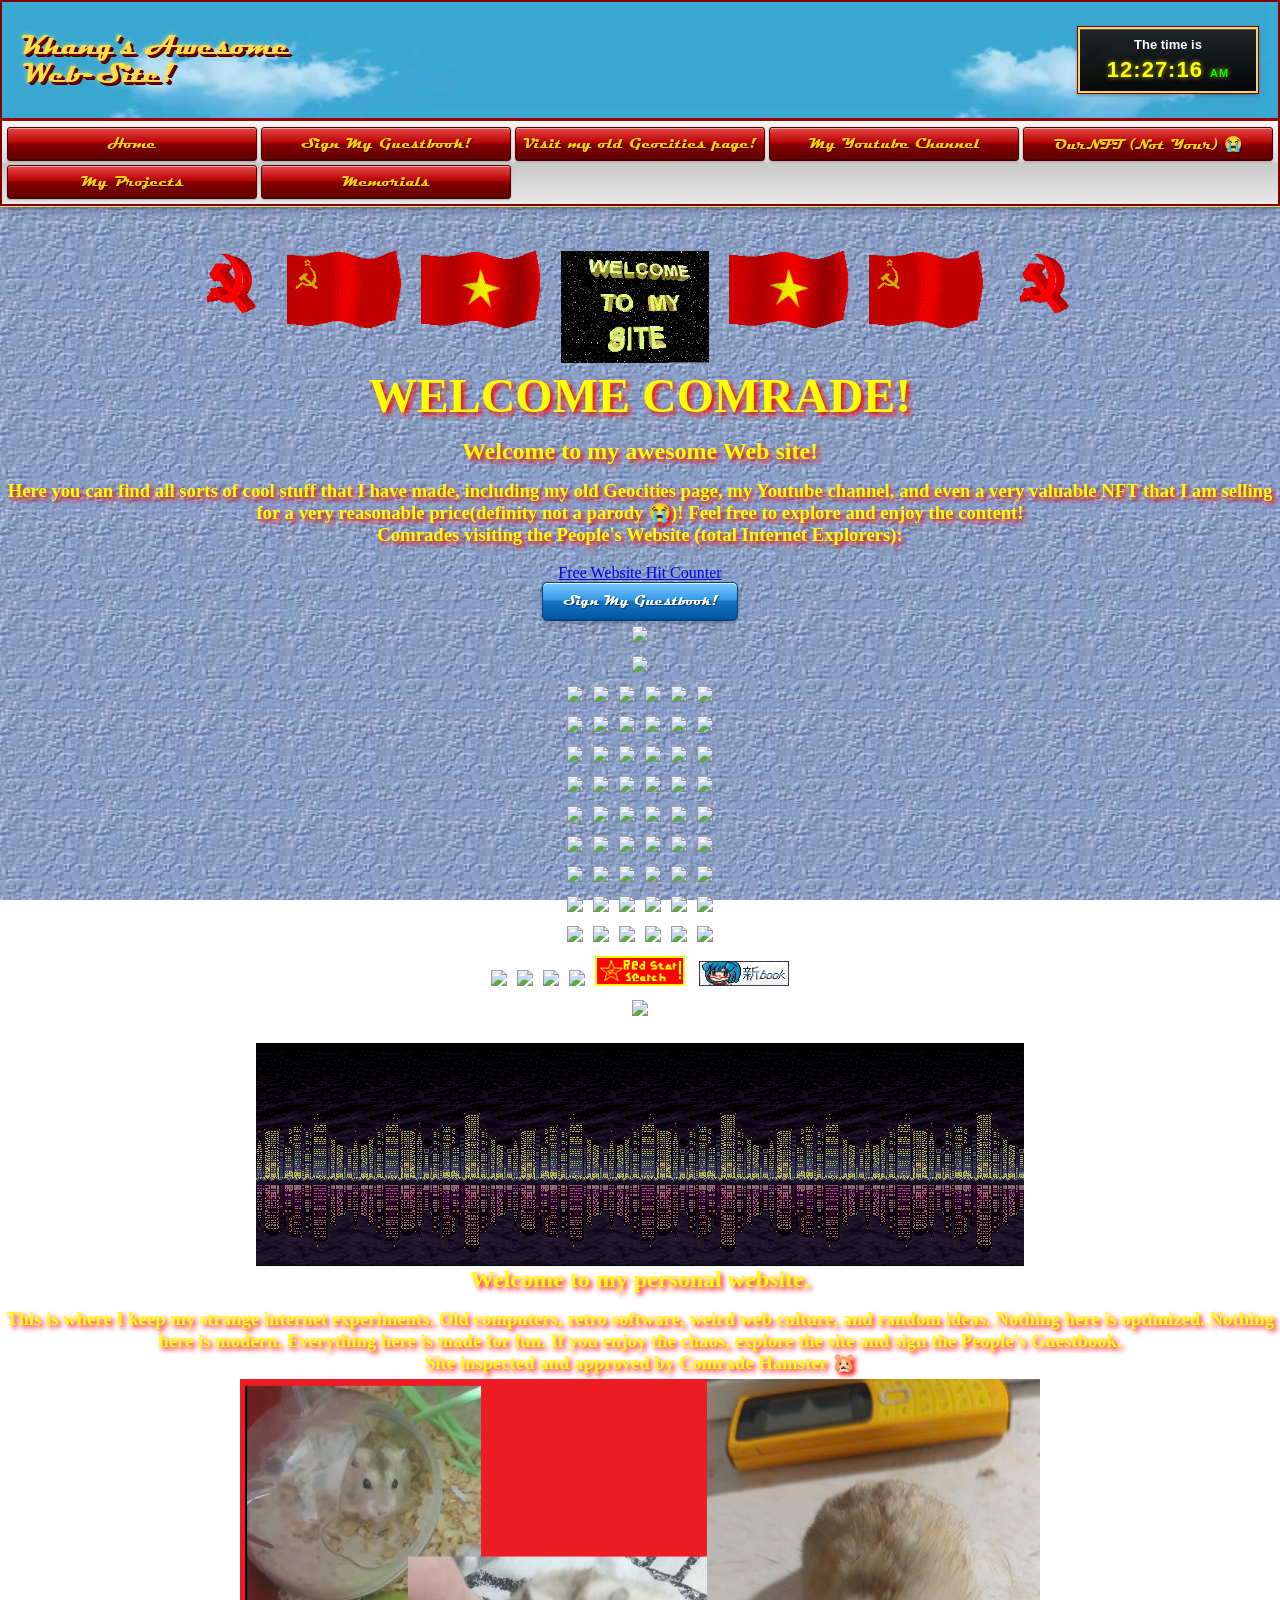
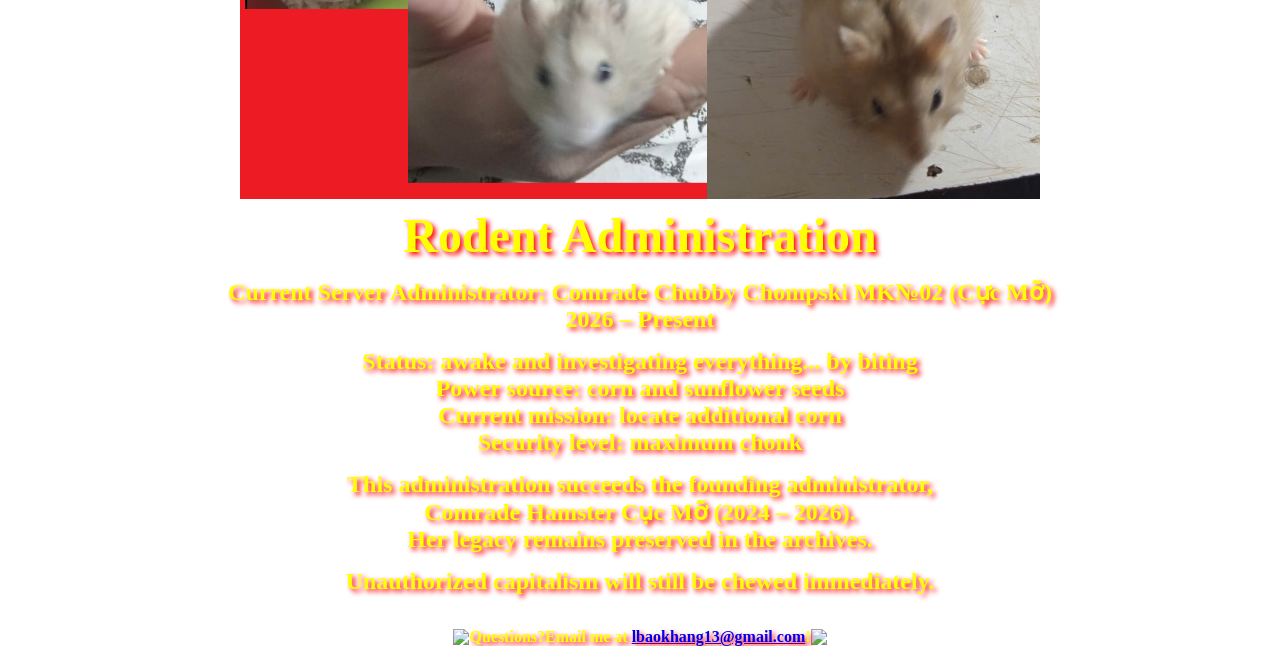
==== commit 7e30b885: "Version 21.0" ====
--- a/index.html
+++ b/index.html
@@ -26,7 +26,7 @@
 <div class="logo">
 
 
-  <a href="index.html" class="logo-text">
+  <a href="../index.html" class="logo-text">
     Khang's Awesome<br />
     Web-Site!
   </a>
--- a/css/style.css
+++ b/css/style.css
@@ -13,7 +13,7 @@
 }
 @font-face {
   font-family: "Magneto";
-  src: url("/fonts/Magneto-Bold.woff2") format("woff2");
+  src: url("../fonts/Magneto-Bold.woff2") format("woff2");
   font-weight: bold;
   font-style: normal;
   font-display: swap;
@@ -40,7 +40,7 @@
   gap: 16px;
   padding: 10px 20px;
   background-color: #83b9ed;
-  background-image: url("/img/sky.gif");
+  background-image: url("../img/sky.gif");
   background-position: center;
   background-repeat: no-repeat;
   background-size: 100% 100%;
